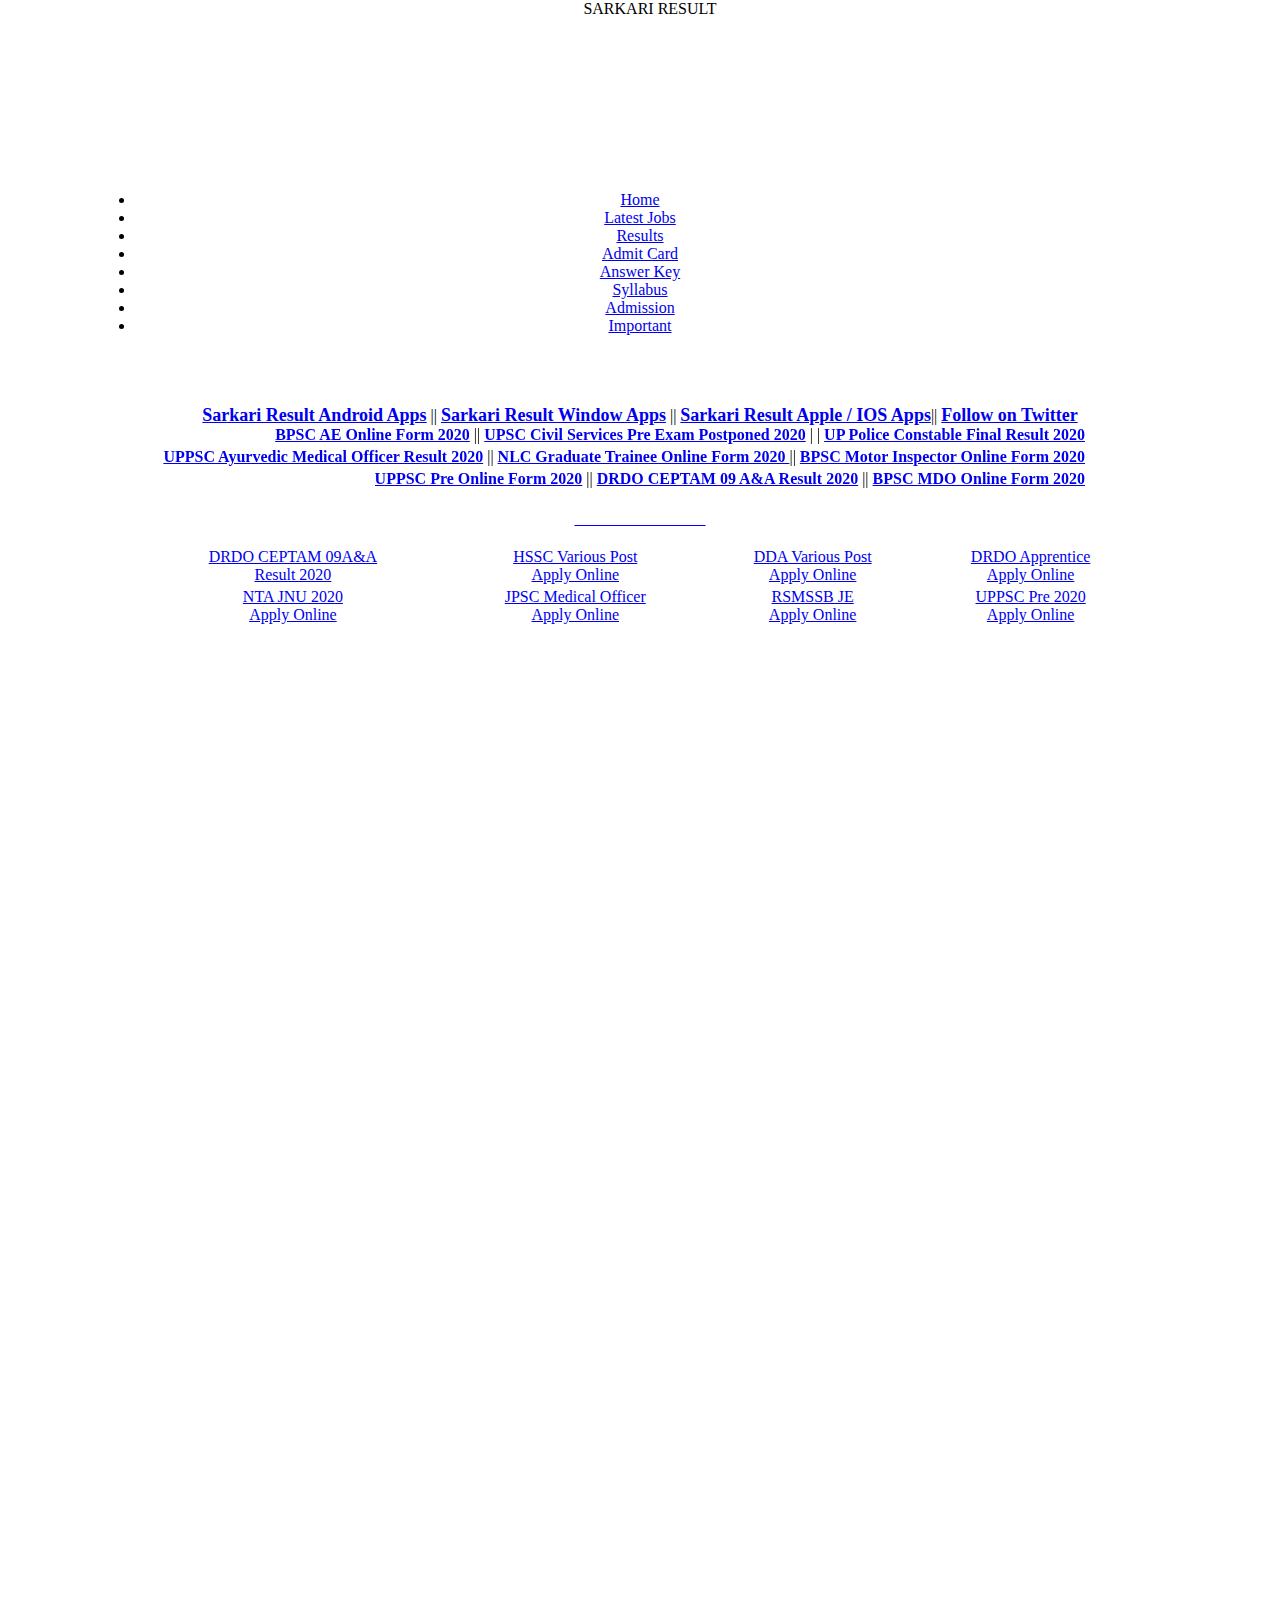
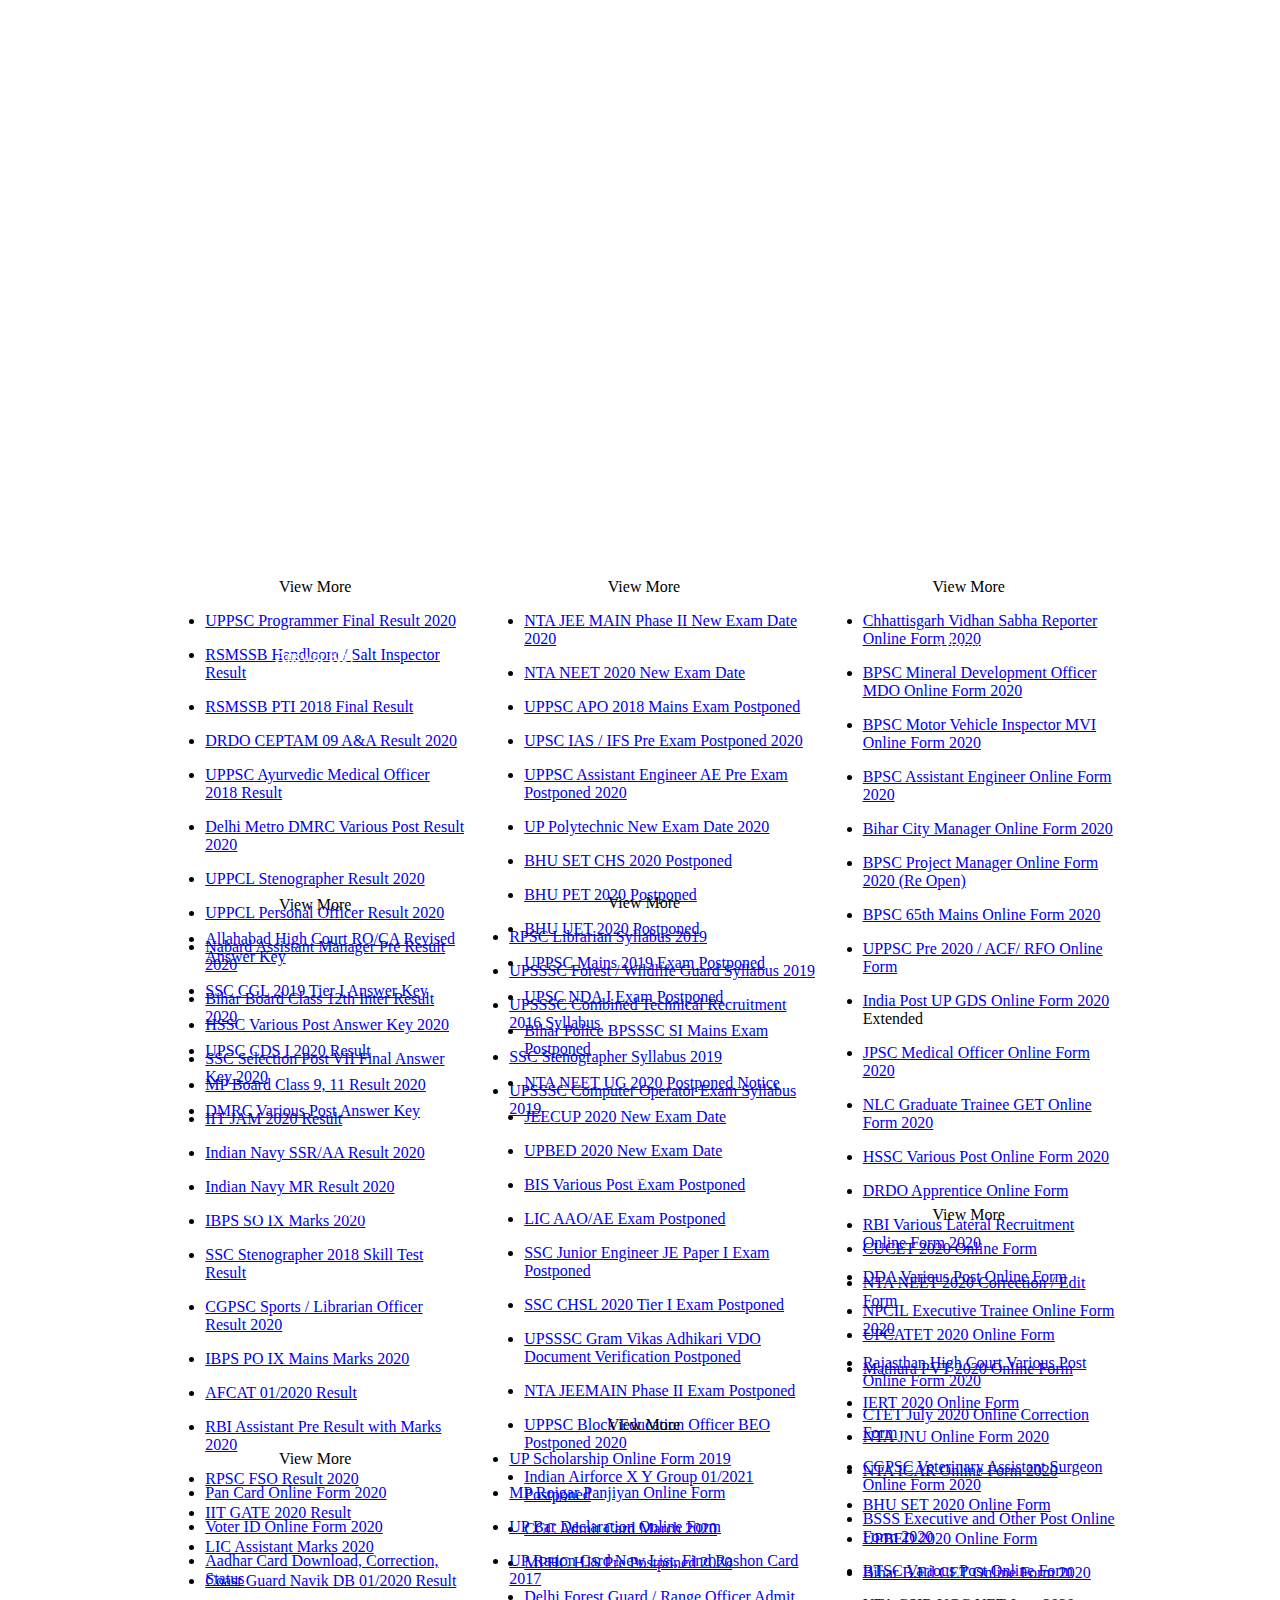
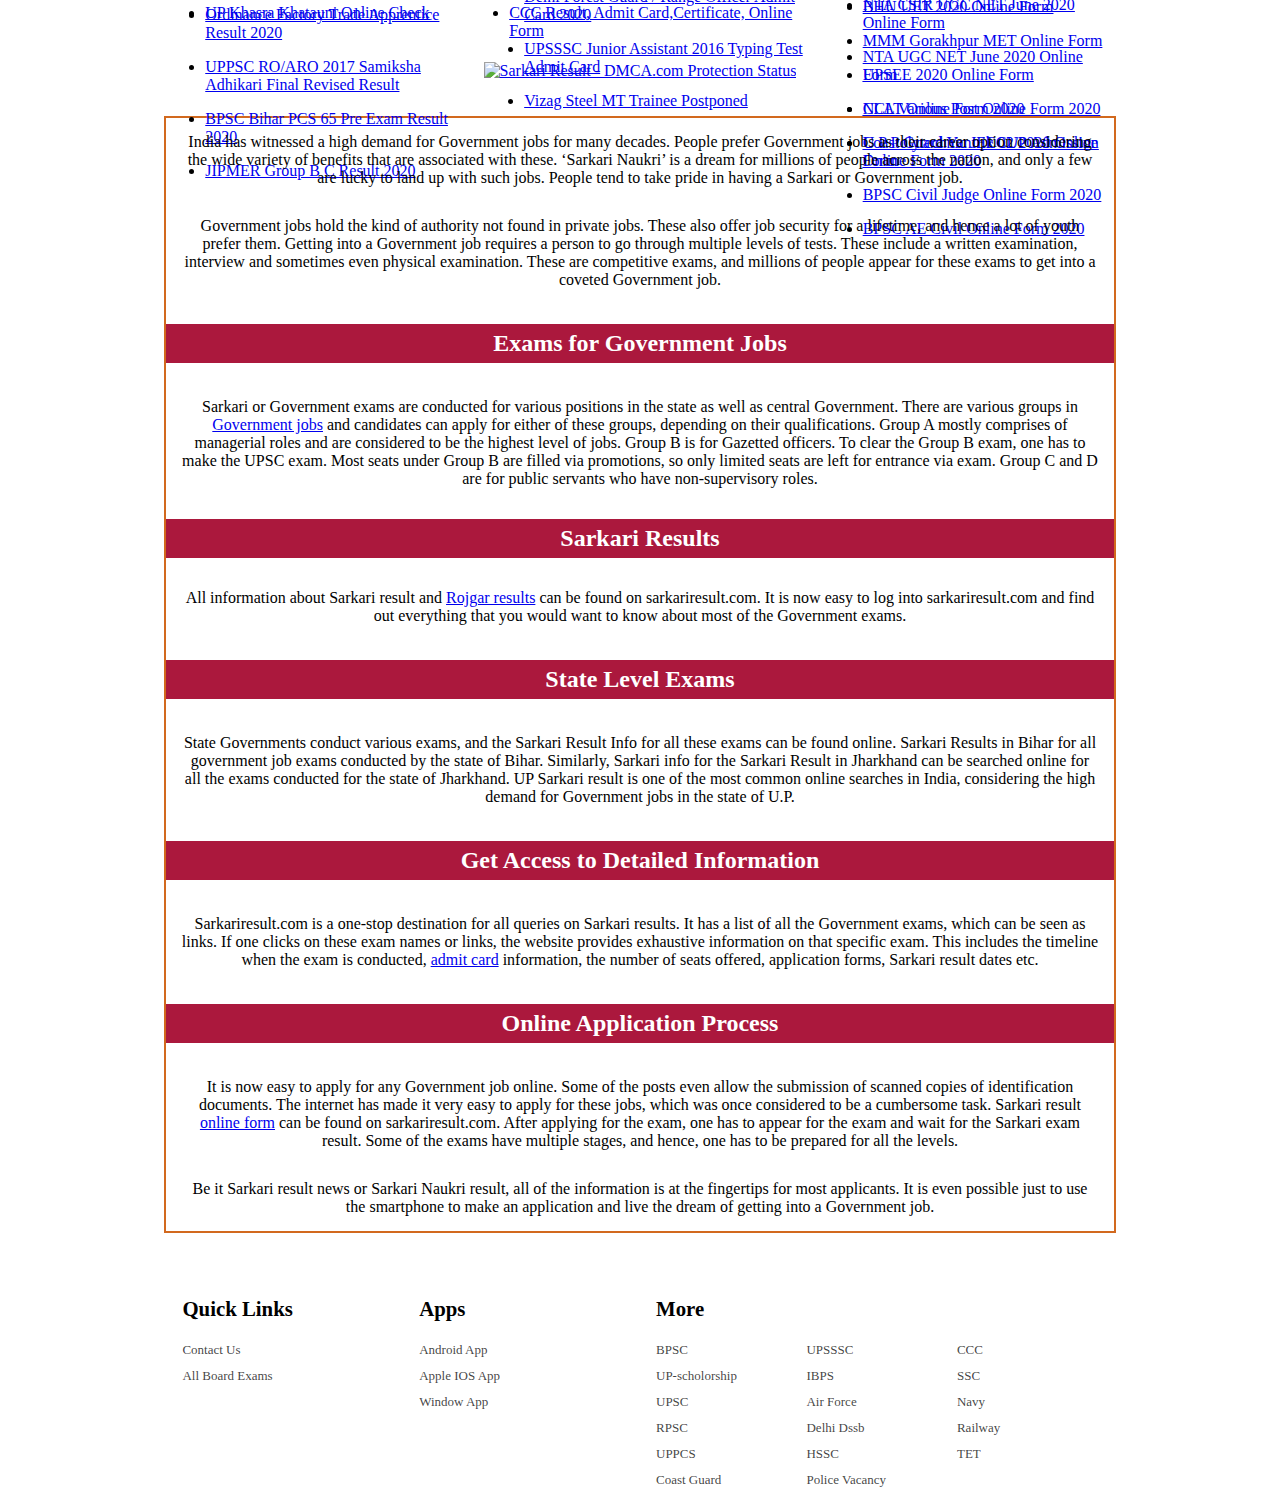
==== index.html @ d1895c00 "Add files via upload" ====
<!DOCTYPE html>
<head><meta http-equiv="Content-Type" content="text/html; charset=utf-8">
</meta>
<title>SarkariResult.com : Sarkari Results, Latest Online Form | Result 2020</title>
<meta name="description" content="Sarkari Results, सरकारी रिजल्ट्स - SarkariResult.com provides you all the latest official Sarkari Result, Online Forms, Sarkari Naukri Jobs in various sectors such as Railway, Bank, SSC, Army, Navy, Police, UPPSC, UPSSSC & other sarkari job alerts at one place."></meta>
<meta name="keywords" content="Sarkari Result, latest sarkari results, Sarkariresult, Sarkari, Sarkariresults"></meta>
<meta name="rating" content="general" />
<meta http-equiv="content-language" content="en" />
<meta name="distribution" content="global" />
<meta name="robots" content="index, follow" />
<link href="edit/style2.css" rel="stylesheet" type="text/css"></link>
<link rel="canonical" href="https://www.sarkariresult.com/" />
<link rel="shortcut icon" href="/favicon.ico" />


<script type="fd03a9ccf1187c261a498572-text/javascript">(function(w,d,s,l,i){w[l]=w[l]||[];w[l].push({'gtm.start':
new Date().getTime(),event:'gtm.js'});var f=d.getElementsByTagName(s)[0],
j=d.createElement(s),dl=l!='dataLayer'?'&l='+l:'';j.async=true;j.src=
'https://www.googletagmanager.com/gtm.js?id='+i+dl;f.parentNode.insertBefore(j,f);
})(window,document,'script','dataLayer','GTM-ND554R9');</script>

<style>
body{overflow-x:hidden; margin:0; padding:0;}
.center-tables table td{width:auto;}
.center-tables table td .table-center{margin-right:15px; margin-left:15px;}
.center-tables #heading > div a{color:#fff; text-decoration:none;}
.center-tables #heading #view a{color:inherit;}
#header, #wrap, #marquee1{max-width: 1010px; width:auto;}
#image1, #image2, #image3, #image4, #image5, #image6, #image7, #image8{margin: 2px; width: 98.5%;}
h1.heading {
    background: #ab183d;
    color: #fff;
    padding: 6px;
    font-size: 1.5em;
}
table.box-data {max-width:1000px; width:100%;}
.footer-col a {
  color: rgba(0,0,0,0.75);
}

footer{float:none;
    width: 74%;
    text-align: center;
    display: block;
    margin: 0 auto;}

.footer-content-wrapper {
  width: 100%;
  margin: 1em auto;
  padding: 2% 0;
}

.footer-col {
  display: inline-block;
  padding: 0.5em 0.1em 0.5em 1em;
  box-sizing: border-box;
  
}
.footer-col:nth-child(4) {
  border: none;
}

.ta-l {
  text-align: left;
}
.flt {
  float: left;
}

.flt:nth-child(4):after {
   content: " "; 
   visibility: hidden; 
   display: block; 
   height: 1em; 
   clear: both;
}

.large-25 {
  width: 25%;
}
.large-50 {
  width: 50%;
}
.col-3-display{display: flex; flex-wrap:wrap;}
.col-3-display a{display:inline-block;
  width: 33%;}
.footer-col a {
  display: block;
  text-decoration: none;
  margin: 0.3em 0;
  font-size: 13px;
  margin: 0 0 10px;
}
.footer-content-wrapper h3{font-size: 1.3rem;}
@media (max-width: 550px) {
  .small-50 {
    width: 50%;  
  }
  .footer-col:nth-child(2) {
    border: none;
  }
  #header{width:100%;}

}

@media (max-width: 300px) {
  .tiny-100 {
    width: 100%;
  }
  .footer-col { 
    border: none;
  }
}
</style>
</head>
<body>

<noscript><iframe src="https://www.googletagmanager.com/ns.html?id=GTM-ND554R9"
height="0" width="0" style="display:none;visibility:hidden"></iframe></noscript>

<div align="center">
<div id="header" class="text-center clearfix">
<div class="logo"><img src="https://www.sarkariresult.com/images/logo-new.png" alt="" /></div>
<div id="head-title">SARKARI RESULT<br /></div>
<font size="+1" color="#ffffff"><b>SARKARIRESULT.GITHUB.IO</b></font>
</div>
<div id="wrap">
<ul class="navbar">
<li><a href="https://www.sarkariresult.com/">Home</a></li>
<li><a href="https://www.sarkariresult.com/latestjob.php">Latest Jobs</a></li>
<li><a href="https://www.sarkariresult.com/result.php">Results</a></li>
<li><a href="https://www.sarkariresult.com/admitcard.php">Admit Card</a></li>
<li><a href="https://www.sarkariresult.com/answerkey.php">Answer Key</a></li>
<li><a href="https://www.sarkariresult.com/syllabus.php">Syllabus</a></li>
<li><a href="https://www.sarkariresult.com/admission.php">Admission</a></li>
<li><a href="https://www.sarkariresult.com/admission.php">Important</a></li>
</ul>
<br><br>
</div>
<style>
.breadcrumb{
    margin-top:0;
    float: left;
    color: #000;
    font-weight: bold;
    margin-bottom: 15px;
    width: 100%;
    text-align: left;
}
.logo{padding: 10px 0; float: left; margin-left: 20px;}
#header{border:none; position:relative; height:auto; min-height: 175px;}
/*.navbar{position:relative; border:none; height:auto; padding:.5rem 1rem;}
.navbar-dark .navbar-nav .nav-link{color: #fff !important;}
.navbar .dropdown-menu{background-color:#000; min-width:8rem; padding-top:0; padding-bottom:0; margin: 0; border-top: none;}
.navbar .dropdown-menu a{border-top: 1px solid #74a3b7; border-bottom: 1px solid #1f5065; padding:18px 0; text-align:center;}
.navbar .dropdown-menu a:hover{background-color: #366b82; color:#fff;}*/
.adv{ margin-top:15px;}
.navbar{border-right:none;}
.navbar a{padding: 17px 0;}
@media (max-width: 1200px){

}
@media (min-width:992px){
    .navbar{padding:0;}
}
@media (max-width:480px){
	.logo{padding: 10px 0; float:none; margin-left: 0;}
	#head-title{padding-top: 0;}
	
}
</style></div>
<br>
<div align="center">
<div id="marquee0" align="center">
<a href="https://play.google.com/store/apps/details?id=com.app.app14f269771c01" target=_blank><b><font size="4">Sarkari Result Android Apps</font></b></a> || <a href="https://www.microsoft.com/en-us/store/apps/sarkari-result/9nblggh6cm69" target=_blank><b><font size="4">Sarkari Result Window Apps</font></b></a> || <a href="https://itunes.apple.com/us/app/sarkari-result/id1051363935?ls=1&mt=8" target=_blank><b><font size="4">Sarkari Result Apple / IOS Apps</font></b></a>|| <a href="https://twitter.com/@PycAnd" target=_blank><b><font size="4">Follow on Twitter</font></b></a>
</div><div id="marquee1" align="center">
<marquee behavior="alternate" onmouseover="if (!window.__cfRLUnblockHandlers) return false; this.stop();" onmouseout="if (!window.__cfRLUnblockHandlers) return false; this.start();" data-cf-modified-fd03a9ccf1187c261a498572-=""><a href="https://www.sarkariresult.com/bihar/bpsc-ae-07-09-2020.php" target=_blank><b><font size="3">BPSC AE Online Form 2020</font></b></a> || <a href="https://www.sarkariresult.com/upsc/upsc-ias-ifs-pre-2020.php" " target=_blank><b><font size="3">UPSC Civil Services Pre Exam Postponed 2020</font></b></a> | | <a href="https://www.sarkariresult.com/force/up-police-constable.php" target=_blank><b><font size="3">UP Police Constable Final Result 2020</font></b></a></marquee>
</div><div id="marquee1" align="center">
<marquee behavior="alternate" onmouseover="if (!window.__cfRLUnblockHandlers) return false; this.stop();" onmouseout="if (!window.__cfRLUnblockHandlers) return false; this.start();" data-cf-modified-fd03a9ccf1187c261a498572-=""><a href="https://www.sarkariresult.com/page/uppscdirectmay18.php" target=_blank><b><font size="3">UPPSC Ayurvedic Medical Officer Result 2020</font></b></a> || <a href="https://www.sarkariresult.com/2020/nlc-various-get-2020.php" target=_blank><b><font size="3">NLC Graduate Trainee Online Form 2020 </font></b></a> || <a href="https://www.sarkariresult.com/bihar/bpsc-motor-vehcile-inspector-06-2020.php" target=_blank><b><font size="3">BPSC Motor Inspector Online Form 2020</font></b></a></marquee>
</div><div id="marquee1" align="center">
<marquee behavior="alternate" onmouseover="if (!window.__cfRLUnblockHandlers) return false; this.stop();" onmouseout="if (!window.__cfRLUnblockHandlers) return false; this.start();" data-cf-modified-fd03a9ccf1187c261a498572-=""><a href="https://www.sarkariresult.com/2020/uppsc-pre-acf-rco-2020.php" target=_blank><b><font size="3">UPPSC Pre Online Form 2020</font></b></a> || <a href="https://www.sarkariresult.com/2019/drdo-ceptam09-aa-sep19.php" target=_blank><b><font size="3">DRDO CEPTAM 09 A&A Result 2020</font></b></a> || <a href="https://www.sarkariresult.com/bihar/bpsc-mineral-development-05-2020.php" target=_blank><b><font size="3">BPSC MDO Online Form 2020</font></b></a></marquee>
</div></div>
<br>



<div align="center">
<div id="facebook">
<a href="https://www.facebook.com/" target=_blank><font color="#ffffff">Join us on Facebook</font></a></div>
</div>
</div>
<br>
<div align="center">
<table cellpadding="0" cellspacing="0" class="box-data">
<tr>
<td>
<div id="image1" align="center"><a href="https://www.sarkariresult.com/2019/drdo-ceptam09-aa-sep19.php">DRDO CEPTAM 09A&A<br>Result 2020</a></div>
</td>
<td>
<div id="image2" align="center"><a href="https://www.sarkariresult.com/hssc/hssc-various-01-2020.php">HSSC Various Post<br>Apply Online</a></div>
</td>
<td>
<div id="image3" align="center"><a href="https://www.sarkariresult.com/delhi/dda-various-post-01-2020.php">DDA Various Post<br>Apply Online</a></div>
</td>
<td>
<div id="image4" align="center"><a href="https://www.sarkariresult.com/2020/drdo-apprentice-cvrde-mar20.php">DRDO Apprentice<br>Apply Online</a></div>
</td>
</tr>
<tr>
<td>
<div id="image5" align="center"><a href="https://www.sarkariresult.com/nta/nta-jnu-2020.php">NTA JNU 2020<br>Apply Online</a></div>
</td>
<td>
<div id="image6" align="center"><a href="https://www.sarkariresult.com/jharkhand/jpsc-medical-officer-02-2020.php">JPSC Medical Officer<br>Apply Online</a></div>
</td>
<td>
<div id="image7" align="center"><a href="https://www.sarkariresult.com/rpsc/rsmssb-je-01-2020.php">RSMSSB JE<br>Apply Online</a></div>
</td>
<td>
<div id="image8" align="center"><a href="https://www.sarkariresult.com/2020/uppsc-pre-acf-rco-2020.php">UPPSC Pre 2020<br>Apply Online</a></div>
</td>
</tr>
</table></div>
<center>
<script async src="https://pagead2.googlesyndication.com/pagead/js/adsbygoogle.js" type="fd03a9ccf1187c261a498572-text/javascript"></script>

<ins class="adsbygoogle" style="display:inline-block;width:728px;height:90px" data-ad-client="ca-pub-9222595088627935" data-ad-slot="9599212751"></ins>
<script type="fd03a9ccf1187c261a498572-text/javascript">
     (adsbygoogle = window.adsbygoogle || []).push({});
</script></center>
<br><br>
<div class="center-tables" align="center" style="height: auto !important;">
<table style="height: auto !important;">
<tbody><tr style="height: auto !important;">
<td style="height: auto !important;">
&nbsp;
<div align="center" style="height: auto !important;">
<table width="75%" align="center">
<tr valign="top">
<td align="left">
<div id="box1" align="left" style="height:1450px">
<div id="heading">
<div id="font" align="center"><a href="https://www.sarkariresult.com/result.php" target=_blank>Result</a></div>
<div style="margin-top:1380px">
<div id="view" align="center"><a href="https://www.sarkariresult.com/result.php" target=_blank>View More</a></div>
</div>
</div>
<div id="post">
<ul>
<li><a href="" target=_blank><a href="https://www.sarkariresult.com/2019/uppsc-computer-operator-2019.php" target=_blank>UPPSC Programmer Final Result 2020</a </a></li>
</ul>
<ul>
<li><a href="" target=_blank><a href="https://www.sarkariresult.com/page/rsmssb032018.php" target=_blank>RSMSSB Handloom / Salt Inspector Result</a> </a></li>
</ul>
<ul>
<li><a href="" target=_blank><a href="https://www.sarkariresult.com/page/rsmssb092018.php" target=_blank>RSMSSB PTI 2018 Final Result</a> </a></li>
</ul>
<ul>
<li><a href="" target=_blank><a href="https://www.sarkariresult.com/2019/drdo-ceptam09-aa-sep19.php" target=_blank>DRDO CEPTAM 09 A&A Result 2020</a> </a></li>
</ul>
<ul>
<li><a href="" target=_blank><a href="https://www.sarkariresult.com/page/uppscdirectmay18.php" target=_blank>UPPSC Ayurvedic Medical Officer 2018 Result </a> </a></li>
</ul>
<ul>
<li><a href="" target=_blank><a href="https://www.sarkariresult.com/metro/dmrc-various-post-dec19.php" target=_blank>Delhi Metro DMRC Various Post Result 2020</a> </a></li>
</ul>
<ul>
<li><a href="" target=_blank><a href="https://www.sarkariresult.com/2019/uppcl-stenographer-oa-account-0607-2019.php" target=_blank>UPPCL Stenographer Result 2020</a> </a></li>
</ul>
<ul>
<li><a href="" target=_blank><a href="https://www.sarkariresult.com/2019/uppcl-po-05-2019.php" target=_blank>UPPCL Personal Officer Result 2020</a> </a></li>
</ul>
<ul>
<li><a href="" target=_blank><a href="https://www.sarkariresult.com/bank/nabard-am-grade-a-jan20.php" target=_blank>Nabard Assistant Manager Pre Result 2020</a> </a></li>
</ul>
<ul>
<li><a href="" target=_blank><a href="https://www.sarkariresult.com/2019/bihar-board-bseb.php" target=_blank>Bihar Board Class 12th Inter Result 2020</a> </a></li>
</ul>
<ul>
<li><a href="" target=_blank><a href="https://www.sarkariresult.com/upsc/upsc-cds-1-2020.php" target=_blank>UPSC CDS I 2020 Result </a> </a></li>
</ul>
<ul>
<li><a href="" target=_blank><a href="https://www.sarkariresult.com/2020/mp-board-result.php" target=_blank>MP Board Class 9, 11 Result 2020 </a> </a></li>
</ul>
<ul>
<li><a href="" target=_blank><a href="https://www.sarkariresult.com/2020/iit-kharagpur-jam-2020.php" target=_blank>IIT JAM 2020 Result</a> </a></li>
</ul>
<ul>
<li><a href="" target=_blank><a href="https://www.sarkariresult.com/force/navy-ssr-aa-august-2020.php" target=_blank>Indian Navy SSR/AA Result 2020</a> </a></li>
</ul>
<ul>
<li><a href="" target=_blank><a href="https://www.sarkariresult.com/force/navy-mr-october-2020.php" target=_blank>Indian Navy MR Result 2020</a> </a></li>
</ul>
<ul>
<li><a href="" target=_blank><a href="https://www.sarkariresult.com/bank/ibps-so-ix-2019.php" target=_blank>IBPS SO IX Marks 2020</a> </a></li>
</ul>
<ul>
<li><a href="" target=_blank><a href="https://www.sarkariresult.com/ssc/ssc-stenographer-2018.php" target=_blank>SSC Stenographer 2018 Skill Test Result</a> </a></li>
</ul>
<ul>
<li><a href="" target=_blank><a href="https://www.sarkariresult.com/2019/cgpsc-so-librarian-052019.php" target=_blank>CGPSC Sports / Librarian Officer Result 2020</a> </a></li>
</ul>
<ul>
<li><a href="" target=_blank><a href="https://www.sarkariresult.com/bank/ibps-po-ix-2019.php" target=_blank>IBPS PO IX Mains Marks 2020</a> </a></li>
</ul>
<ul>
<li><a href="" target=_blank><a href="https://www.sarkariresult.com/force/afcat-01-2020.php" target=_blank>AFCAT 01/2020 Result</a> </a></li>
</ul>
<ul>
<li><a href="" target=_blank><a href="https://www.sarkariresult.com/bank/rbi-assistant-dec19.php" target=_blank>RBI Assistant Pre Result with Marks 2020</a> </a></li>
</ul>
<ul>
<li><a href="" target=_blank><a href="https://www.sarkariresult.com/rpsc/rpsc-fso-04-2019.php" target=_blank>RPSC FSO Result 2020</a> </a></li>
</ul>
<ul>
<li><a href="" target=_blank><a href="https://www.sarkariresult.com/2020/iit-delhi-gate-2020.php" target=_blank>IIT GATE 2020 Result</a> </a></li>
</ul>
<ul>
<li><a href="" target=_blank><a href="https://www.sarkariresult.com/bank/lic-assistant-sep19.php" target=_blank>LIC Assistant Marks 2020</a> </a></li>
</ul>
<ul>
<li><a href="" target=_blank><a href="https://www.sarkariresult.com/force/coast-guard-navik-db-01-2020.php" target=_blank>Coast Guard Navik DB 01/2020 Result</a> </a></li>
</ul>
<ul>
<li><a href="" target=_blank><a href="https://www.sarkariresult.com/2020/ordinance-factory-ofb-apprentice-jan20.php" target=_blank>Ordinance Factory Trade Apprentice Result 2020</a> </a></li>
</ul>
<ul>
<li><a href="" target=_blank><a href="https://www.sarkariresult.com/page/uppscroaro2017.php" target=_blank>UPPSC RO/ARO 2017 Samiksha Adhikari Final Revised Result</a> </a></li>
</ul>
<ul>
<li><a href="" target=_blank><a href="https://www.sarkariresult.com/bihar/bihar-bpsc-pre-65.php" target=_blank>BPSC Bihar PCS 65 Pre Exam Result 2020</a> </a></li>
</ul>
<ul>
<li><a href="" target=_blank><a href="https://www.sarkariresult.com/2020/jipmer-group-b-c-dec19.php" target=_blank>JIPMER Group B C Result 2020</a> </a></li>
</ul>
</div>
</div>
<br>
<div align="left" id="box2">
<div id="heading">
<div id="font" align="center"><a href="https://www.sarkariresult.com/answerkey.php" target=_blank>Answer Key</a></div>
<div style="margin-top:230px">
<div id="view" align="center"><a href="https://www.sarkariresult.com/answerkey.php" target=_blank>View More</a></div>
</div>
</div>
<div id="post">
<ul>
<li><a href="" target=_blank><a href="https://www.sarkariresult.com/2019/allahabad-hc-ro-ca-sep19.php" target=_blank>Allahabad High Court RO/CA Revised Answer Key</a> </a></li>
</ul>
<ul>
<li><a href="" target=_blank><a href="https://www.sarkariresult.com/ssc/ssc-cgl-2019.php" target=_blank>SSC CGL 2019 Tier I Answer Key</a> </a></li>
</ul>
<ul>
<li><a href="" target=_blank><a href="https://www.sarkariresult.com/hssc/hssc-various-post-11-2019.php" target=_blank>HSSC Various Post Answer Key 2020</a> </a></li>
</ul>
<ul>
<li><a href="" target=_blank><a href="https://www.sarkariresult.com/ssc/ssc-selection-vii-2019.php" target=_blank>SSC Selection Post VII Final Answer Key 2020</a> </a></li>
</ul>
<ul>
<li><a href="" target=_blank><a href="https://www.sarkariresult.com/metro/dmrc-various-post-dec19.php" target=_blank>DMRC Various Post Answer Key</a> </a></li>
</ul>
</div>
<br>
<br>
<div align="left" id="box2" style="margin-top:30px">
<div id="heading">
<div id="font" align="center"><a href="https://www.sarkariresult.com/answerkey.php" target=_blank>Certificate Verification</a></div>
<div style="margin-top:230px">
<div id="view" align="center"><a href="https://www.sarkariresult.com/answerkey.php" target=_blank>View More</a></div>
</div>
</div>
<div id="post">
<ul>
<li><a href="" target=_blank><a href="https://www.sarkariresult.com/page/pancard.php" target=_blank>Pan Card Online Form 2020</a> </a></li>
</ul>
<ul>
<li><a href="" target=_blank><a href="https://www.sarkariresult.com/page/voteridonline.php" target=_blank>Voter ID Online Form 2020</a> </a></li>
</ul>
<ul>
<li><a href="" target=_blank><a href="https://www.sarkariresult.com/page/uidaiall.php " target=_blank>Aadhar Card Download, Correction, Status </a> </a></li>
</ul>
<ul>
<li><a href="" target=_blank><a href="https://www.sarkariresult.com/page/borlandrecord.php" target=_blank>UP Khasra Khatauni Online Check</a> </a></li>
</ul>
</div>
</div>
</div>
</td>
<td align="center"><div class="table-center" id="box2" align="center" style="height:1450px">
<div id="heading">
<div align="center"><a href="https://www.sarkariresult.com/admitcard.php" target=_blank>Admit Card</a></div>
<div style="margin-top:1380px">
<div id="view" align="center"><a href="https://www.sarkariresult.com/admitcard.php" target=_blank>View More</a></div>
</div>
</div>
<div id="post" align="left">
<ul>
<li><a href="" target=_blank><a href="https://www.sarkariresult.com/nta/nta-jeemain-phase-2-2020.php" target=_blank>NTA JEE MAIN Phase II New Exam Date 2020</a> </a></li>
</ul>
<ul>
<li><a href="" target=_blank><a href="https://www.sarkariresult.com/nta/nta-neet-2020.php" target=_blank>NTA NEET 2020 New Exam Date </a> </a></li>
</ul>
<ul>
<li><a href="" target=_blank><a href="https://www.sarkariresult.com/2019/uppsc-apo-2018.php" target=_blank>UPPSC APO 2018 Mains Exam Postponed</a> </a></li>
</ul>
<ul>
<li><a href="" target=_blank><a href="https://www.sarkariresult.com/upsc/upsc-ias-ifs-pre-2020.php" target=_blank>UPSC IAS / IFS Pre Exam Postponed 2020</a> </a></li>
</ul>
<ul>
<li><a href="" target=_blank><a href="https://www.sarkariresult.com/2020/uppsc-asst-engineer-dec19.php" target=_blank>UPPSC Assistant Engineer AE Pre Exam Postponed 2020</a> </a></li>
</ul>
<ul>
<li><a href="" target=_blank><a href="https://www.sarkariresult.com/2020/up-polytechnic-jeecup-2020.php" target=_blank>UP Polytechnic New Exam Date 2020</a> </a></li>
</ul>
<ul>
<li><a href="" target=_blank><a href="https://www.sarkariresult.com/2020/bhu-set-2020.php" target=_blank>BHU SET CHS 2020 Postponed</a> </a></li>
</ul>
<ul>
<li><a href="" target=_blank><a href="https://www.sarkariresult.com/2020/bhu-pet-2020.php" target=_blank>BHU PET 2020 Postponed</a> </a></li>
</ul>
<ul>
<li><a href="" target=_blank><a href="https://www.sarkariresult.com/2020/bhu-uet-2020.php" target=_blank>BHU UET 2020 Postponed</a> </a></li>
</ul>
<ul>
<li><a href="" target=_blank><a href="https://www.sarkariresult.com/2019/uppsc-pre-2019.php" target=_blank>UPPSC Mains 2019 Exam Postponed</a> </a></li>
</ul>
<ul>
<li><a href="" target=_blank><a href="https://www.sarkariresult.com/upsc/upsc-nda-i-2020.php" target=_blank>UPSC NDA I Exam Postponed</a> </a></li>
</ul>
<ul>
<li><a href="" target=_blank><a href="https://www.sarkariresult.com/bihar/bpsssc-bihar-si-01-2019.php" target=_blank>Bihar Police BPSSSC SI Mains Exam Postponed </a> </a></li>
</ul>
<ul>
<li><a href="" target=_blank><a href="https://www.sarkariresult.com/nta/nta-neet-2020.php" target=_blank>NTA NEET UG 2020 Postponed Notice</a> </a></li>
</ul>
<ul>
<li><a href="" target=_blank><a href="https://www.sarkariresult.com/2020/up-polytechnic-jeecup-2020.php" target=_blank>JEECUP 2020 New Exam Date</a> </a></li>
</ul>
<ul>
<li><a href="" target=_blank><a href="https://www.sarkariresult.com/2020/upbed-2020.php" target=_blank>UPBED 2020 New Exam Date </a> </a></li>
</ul>
<ul>
<li><a href="" target=_blank><a href="https://www.sarkariresult.com/2020/bis-various-post-01-2020.php" target=_blank>BIS Various Post Exam Postponed </a> </a></li>
</ul>
<ul>
<li><a href="" target=_blank><a href="https://www.sarkariresult.com/bank/lic-aao-ae-feb20.php" target=_blank>LIC AAO/AE Exam Postponed </a> </a></li>
</ul>
<ul>
<li><a href="" target=_blank><a href="https://www.sarkariresult.com/ssc/ssc-junior-engineer-je2019.php" target=_blank>SSC Junior Engineer JE Paper I Exam Postponed</a> </a></li>
</ul>
<ul>
<li><a href="" target=_blank><a href="https://www.sarkariresult.com/ssc/ssc-chsl-2020.php" target=_blank>SSC CHSL 2020 Tier I Exam Postponed </a> </a></li>
</ul>
<ul>
<li><a href="" target=_blank><a href="https://www.sarkariresult.com/upsssc/02exam2018.php" target=_blank>UPSSSC Gram Vikas Adhikari VDO Document Verification Postponed</a> </a></li>
</ul>
<ul>
<li><a href="" target=_blank><a href="https://www.sarkariresult.com/nta/nta-jeemain-phase-2-2020.php" target=_blank>NTA JEEMAIN Phase II Exam Postponed</a> </a></li>
</ul>
<ul>
<li><a href="" target=_blank><a href="https://www.sarkariresult.com/2020/uppsc-beo-dec19.php" target=_blank>UPPSC Block Education Officer BEO Postponed 2020</a> </a></li>
</ul>
<ul>
<li><a href="" target=_blank><a href="https://www.sarkariresult.com/force/airforce-xy-group-01-2021.php" target=_blank>Indian Airforce X Y Group 01/2021 Postponed</a> </a></li>
</ul>
<ul>
<li><a href="" target=_blank><a href="https://www.sarkariresult.com/page/nielitcccnew.php" target=_blank>CCC Admit Card March 2020</a> </a></li>
</ul>
<ul>
<li><a href="" target=_blank><a href="https://www.sarkariresult.com/mp/mphc-hjs-jan20.php" target=_blank>MPHC HJS Pre Postponed 2020</a> </a></li>
</ul>
<ul>
<li><a href="" target=_blank><a href="https://www.sarkariresult.com/delhi/delhi-forest-guard-jan20.php" target=_blank>Delhi Forest Guard / Range Officer Admit Card 2020</a> </a></li>
</ul>
<ul>
<li><a href="" target=_blank><a href="https://www.sarkariresult.com/upsssc/26exam2016.php" target=_blank>UPSSSC Junior Assistant 2016 Typing Test Admit Card</a> </a></li>
</ul>
<ul>
<li><a href="" target=_blank><a href="https://www.sarkariresult.com/2020/vizag-steel-mt-01-2020.php" target=_blank>Vizag Steel MT Trainee Postponed </a> </a></li>
</ul>
</div>
</div>
</div>
<br>
<br>
<div align="center" id="box2" style="margin-top:-20px">
<div id="heading">
<div align="center"><a href="https://www.sarkariresult.com/syllabus.php" target=_blank>Syllabus</a></div>
<div style="margin-top:230px">
<div id="view" align="center"><a href="https://www.sarkariresult.com/syllabus.php" target=_blank>View More</a></div>
</div>
</div>
<div id="post" align="left">
<ul>
<li><a href="" target=_blank><a href="https://www.sarkariresult.com/rpsc/rpsc-librarian-07-2019.php" target=_blank>RPSC Librarian Syllabus 2019 </a> </a></li>
</ul>
<ul>
<li><a href="" target=_blank><a href="https://www.sarkariresult.com/upsssc/upsssc-forest-wildlife-guard-05-2019.php" target=_blank>UPSSSC Forest / Wildlife Guard Syllabus 2019</a> </a></li>
</ul>
<ul>
<li><a href="" target=_blank><a href="https://www.sarkariresult.com/upsssc/23exam2016.php" target=_blank>UPSSSC Combined Technical Recruitment 2016 Syllabus</a> </a></li>
</ul>
<ul>
<li><a href="" target=_blank><a href="https://www.sarkariresult.com/ssc/ssc-stenographer-2019.php" target=_blank>SSC Stenographer Syllabus 2019</a> </a></li>
</ul>
<ul>
<li><a href="" target=_blank><a href="https://www.sarkariresult.com/upsssc/25exam2016.php" target=_blank>UPSSSC Computer Operator Exam Syllabus 2019</a> </a></li>
</ul>
</div>
<br>
<br>
<div align="center" id="box2" style="margin-top:-2px">
<div id="heading">
<div align="center"><a href="https://www.sarkariresult.com/admission.php" target=_blank>Important</a></div>
<div style="margin-top:230px">
<div id="view" align="center"><a href="https://www.sarkariresult.com/admission.php" target=_blank>View More</a></div>
</div>
</div>
<div id="post" align="left">
<ul>
<li><a href="" target=_blank><a href="https://www.sarkariresult.com/2019/up-scholarship-2019-20.php" target=_blank>UP Scholarship Online Form 2019</a> </a></li>
</ul>
<ul>
<li><a href="" target=_blank><a href="https://www.sarkariresult.com/page/mprojgar.php" target=_blank>MP Rojgar Panjiyan Online Form</a> </a></li>
</ul>
<ul>
<li><a href="" target=_blank><a href="https://www.sarkariresult.com/page/upbaronline.php" target=_blank>UP Bar Declaration Online Form</a> </a></li>
</ul>
<ul>
<li><a href="" target=_blank><a href="https://www.sarkariresult.com/page/uprationcard.php" target=_blank>UP Ration Card New List, Find Rashon Card 2017</a> </a></li>
</ul>
<ul>
<li><a href="" target=_blank><a href="http://sarkariresults.org.in/page/ccc.php" target=_blank>CCC Result, Admit Card,Certificate, Online Form</a> </a></li>
</ul>
</div>
</div>
</div></td>
<td align="right">
<div id="box1" align="right" style="height:1450px">
<div id="heading">
<div id="font" align="center"><a target="_blank" href="https://www.sarkariresult.com/latestjob.php">Latest Jobs</a></div>
<div style="margin-top:1380px">
<div id="view" align="center"><a href="/latestjob.php" target=_blank>View More</a></div>
</div>
</div>
<div id="post" align="left">
<ul>
<li><a href="" target=_blank><a href="https://www.sarkariresult.com/cg/chhattisgarh-vidhan-sabha-reporter-may20.php" target=_blank>Chhattisgarh Vidhan Sabha Reporter Online Form 2020</a> </a></li>
</ul>
<ul>
<li><a href="" target=_blank><a href="https://www.sarkariresult.com/bihar/bpsc-mineral-development-05-2020.php" target=_blank>BPSC Mineral Development Officer MDO Online Form 2020</a> </a></li>
</ul>
<ul>
<li><a href="" target=_blank><a href="https://www.sarkariresult.com/bihar/bpsc-motor-vehcile-inspector-06-2020.php" target=_blank>BPSC Motor Vehicle Inspector MVI Online Form 2020 </a> </a></li>
</ul>
<ul>
<li><a href="" target=_blank><a href="https://www.sarkariresult.com/bihar/bpsc-ae-07-09-2020.php" target=_blank>BPSC Assistant Engineer Online Form 2020</a> </a></li>
</ul>
<ul>
<li><a href="" target=_blank><a href="https://www.sarkariresult.com/bihar/bihar-bcece-city-manager-apr20.php" target=_blank>Bihar City Manager Online Form 2020 </a> </a></li>
</ul>
<ul>
<li><a href="" target=_blank><a href="https://www.sarkariresult.com/bihar/bpsc-project-manager-02-20.php" target=_blank>BPSC Project Manager Online Form 2020 (Re Open)</a> </a></li>
</ul>
<ul>
<li><a href="" target=_blank><a href="https://www.sarkariresult.com/bihar/bihar-bpsc-pre-65.php" target=_blank>BPSC 65th Mains Online Form 2020</a> </a></li>
</ul>
<ul>
<li><a href="" target=_blank><a href="https://www.sarkariresult.com/2020/uppsc-pre-acf-rco-2020.php" target=_blank>UPPSC Pre 2020 / ACF/ RFO Online Form</a> </a></li>
</ul>
<ul>
<li><a href="" target=_blank><a href="https://www.sarkariresult.com/2019/india-post-gds.php" target=_blank>India Post UP GDS Online Form 2020 </a> Extended </a></li>
</ul>
<ul>
<li><a href="" target=_blank><a href="https://www.sarkariresult.com/jharkhand/jpsc-medical-officer-02-2020.php" target=_blank>JPSC Medical Officer Online Form 2020</a> </a></li>
</ul>
<ul>
<li><a href="" target=_blank><a href="https://www.sarkariresult.com/2020/nlc-various-get-2020.php" target=_blank>NLC Graduate Trainee GET Online Form 2020</a> </a></li>
</ul>
<ul>
<li><a href="" target=_blank><a href="https://www.sarkariresult.com/hssc/hssc-various-01-2020.php" target=_blank>HSSC Various Post Online Form 2020</a> </a></li>
</ul>
<ul>
<li><a href="" target=_blank><a href="https://www.sarkariresult.com/2020/drdo-apprentice-cvrde-mar20.php " target=_blank>DRDO Apprentice Online Form </a> </a></li>
</ul>
<ul>
<li><a href="" target=_blank><a href="https://www.sarkariresult.com/bank/rbi-lateral-recruitment-apr2020.php" target=_blank>RBI Various Lateral Recruitment Online Form 2020</a> </a></li>
</ul>
<ul>
<li><a href="" target=_blank><a href="https://www.sarkariresult.com/delhi/dda-various-post-01-2020.php" target=_blank>DDA Various Post Online Form </a> </a></li>
</ul>
<ul>
<li><a href="" target=_blank><a href="https://www.sarkariresult.com/2020/npcil-et-gate-2020.php" target=_blank>NPCIL Executive Trainee Online Form 2020</a> </a></li>
</ul>
<ul>
<li><a href="" target=_blank><a href="https://www.sarkariresult.com/rpsc/rajasthan-hc-various-march20.php" target=_blank>Rajasthan High Court Various Post Online Form 2020</a> </a></li>
</ul>
<ul>
<li><a href="" target=_blank><a href="https://www.sarkariresult.com/2020/ctet-july-2020.php" target=_blank>CTET July 2020 Online Correction Form</a> </a></li>
</ul>
<ul>
<li><a href="" target=_blank><a href="https://www.sarkariresult.com/cg/cgpsc-veterinary-03-20.php" target=_blank>CGPSC Veterinary Assistant Surgeon Online Form 2020</a> </a></li>
</ul>
<ul>
<li><a href="" target=_blank><a href="https://www.sarkariresult.com/bihar/bsss-various-post-10-2020.php " target=_blank>BSSS Executive and Other Post Online Form 2020</a> </a></li>
</ul>
<ul>
<li><a href="" target=_blank><a href="https://www.sarkariresult.com/bihar/btsc-various-post-01-02-03-2020.php" target=_blank>BTSC Various Post Online Form</a> </a></li>
</ul>
<ul>
<li><a href="" target=_blank><a href="https://www.sarkariresult.com/nta/csir-ugc-net-june-2020.php" target=_blank>NTA CSIR UGC NET June 2020 Online Form</a> </a></li>
</ul>
<ul>
<li><a href="" target=_blank><a href="https://www.sarkariresult.com/nta/ugc-net-june-2020.php" target=_blank>NTA UGC NET June 2020 Online Form</a> </a></li>
</ul>
<ul>
<li><a href="" target=_blank><a href="https://www.sarkariresult.com/2020/ncl-various-post-187-188.php" target=_blank>NCL Various Post Online Form 2020</a> </a></li>
</ul>
<ul>
<li><a href="" target=_blank><a href="https://www.sarkariresult.com/force/coast-guard-yantrik-02-20.php" target=_blank>Coast Guard Yantrik 02/2020 Online Form </a> </a></li>
</ul>
<ul>
<li><a href="" target=_blank><a href="https://www.sarkariresult.com/bihar/bpsc-civil-judge-04-2020.php" target=_blank>BPSC Civil Judge Online Form 2020 </a> </a></li>
</ul>
<ul>
<li><a href="" target=_blank><a href="https://www.sarkariresult.com/bihar/bpsc-ae-civil-03-2020.php" target=_blank>BPSC AE Civil Online Form 2020</a> </a></li>
</ul>
</div>
</div>
</div>
<br>
<div align="center" id="box2" style="margin-top:-10px; height: 630px">
<div id="heading">
<div align="center"><a href="http://sarkariresult.com/admission.php" target=_blank>Admission</a></div>
<div style="margin-top:550px">
<div id="view" align="center"><a href="http://sarkariresult.com/admission.php" target=_blank>View More</a></div>
</div>
</div>
<div id="post" align="left">
<ul>
<li><a href="" target=_blank><a href="https://www.sarkariresult.com/2020/cucet-2020.php" target=_blank>CUCET 2020 Online Form</a> </a></li>
</ul>
<ul>
<li><a href="" target=_blank><a href="https://www.sarkariresult.com/nta/nta-neet-2020.php" target=_blank>NTA NEET 2020 Correction / Edit Form</a> </a></li>
</ul>
<ul>
<li><a href="" target=_blank><a href="https://www.sarkariresult.com/2020/up-catet-2020.php" target=_blank>UPCATET 2020 Online Form</a> </a></li>
</ul>
<ul>
<li><a href="" target=_blank><a href="https://www.sarkariresult.com/2020/mathura-pvt-2020.php" target=_blank>Mathura PVT 2020 Online Form</a> </a></li>
</ul>
<ul>
<li><a href="" target=_blank><a href="https://www.sarkariresult.com/2020/iert-2020-admission.php" target=_blank>IERT 2020 Online Form</a> </a></li>
</ul>
<ul>
<li><a href="" target=_blank><a href="https://www.sarkariresult.com/nta/nta-jnu-2020.php" target=_blank>NTA JNU Online Form 2020</a> </a></li>
</ul>
<ul>
<li><a href="" target=_blank><a href="https://www.sarkariresult.com/nta/nta-icar-2020.php" target=_blank>NTA ICAR Online Form 2020</a> </a></li>
</ul>
<ul>
<li><a href="" target=_blank><a href="https://www.sarkariresult.com/2020/bhu-set-2020.php" target=_blank>BHU SET 2020 Online Form </a> </a></li>
</ul>
<ul>
<li><a href="" target=_blank><a href="https://www.sarkariresult.com/2020/upbed-2020.php" target=_blank>UPBED 2020 Online Form</a> </a></li>
</ul>
<ul>
<li><a href="" target=_blank><a href="https://www.sarkariresult.com/bihar/bihar-4yr-bed-cet-2020.php" target=_blank>Bihar B.Ed CET Online Form 2020</a> </a></li>
</ul>
<ul>
<li><a href="" target=_blank><a href="https://www.sarkariresult.com/2020/bhu-uet-2020.php" target=_blank>BHU UET 2020 Online Form</a> </a></li>
</ul>
<ul>
<li><a href="" target=_blank><a href="https://www.sarkariresult.com/2020/mmm-gorakhpur-met2020.php" target=_blank>MMM Gorakhpur MET Online Form</a> </a></li>
</ul>
<ul>
<li><a href="" target=_blank><a href="https://www.sarkariresult.com/2020/upsee-2020.php" target=_blank>UPSEE 2020 Online Form</a> </a></li>
</ul>
<ul>
<li><a href="" target=_blank><a href="https://www.sarkariresult.com/2020/clat-2020.php" target=_blank>CLAT Online Form 2020 </a> </a></li>
</ul>
<ul>
<li><a href="" target=_blank><a href="https://www.sarkariresult.com/2020/up-polytechnic-jeecup-2020.php" target=_blank>U P Polytechnic JEECUP Admission Online Form 2020</a> </a></li>
</ul>
</div>
</div>
</div>
</div></td>
</tr>
</table>
</div>
</td>
</tr>
</tbody>
</table>
</div>
<center> <script src="//images.dmca.com/Badges/DMCABadgeHelper.min.js" type="fd03a9ccf1187c261a498572-text/javascript"></script>
<a href="https://www.dmca.com/Protection/Status.aspx?ID=c81d92e5-9e14-4471-b080-8d86f5167345" title="DMCA.com Protection Status" class="dmca-badge"> <img src="images/dmca_premi_badge.png" alt="Sarkari Result - DMCA.com Protection Status" /></a> </center>
<br><br>
<style>
.content_area {
    float: none;
    width: 74%;
    text-align: center;
    display: block;
    margin: 0 auto;
    border: 2px solid #d2691e;
    
}
.content_area h2{
    margin-top:20px;
    margin-bottom:20px;
}
.content_area p {
    padding: 15px;
    margin: 0;
}
h2.heading {
    background: #ab183d;
    color: #fff;
    padding: 6px;
}
</style>
<center><script async src="//pagead2.googlesyndication.com/pagead/js/adsbygoogle.js" type="fd03a9ccf1187c261a498572-text/javascript"></script>
<ins class="adsbygoogle" style="display:block; text-align:center;" data-ad-layout="in-article" data-ad-format="fluid" data-ad-client="ca-pub-9222595088627935" data-ad-slot="2323537868"></ins>
<script type="fd03a9ccf1187c261a498572-text/javascript">
     (adsbygoogle = window.adsbygoogle || []).push({});
</script>
</center>
<div class="content_area">
<div class="container">
<p> India has witnessed a high demand for Government jobs for many decades. People prefer Government jobs as their career option considering the wide variety of benefits that are associated with these. ‘Sarkari Naukri’ is a dream for millions of people across the nation, and only a few are lucky to land up with such jobs. People tend to take pride in having a Sarkari or Government job.</p>
<p>Government jobs hold the kind of authority not found in private jobs. These also offer job security for a lifetime, and hence a lot of youth prefer them. Getting into a Government job requires a person to go through multiple levels of tests. These include a written examination, interview and sometimes even physical examination. These are competitive exams, and millions of people appear for these exams to get into a coveted Government job.</p>
<h2 class="heading">Exams for Government Jobs</h2>
<p>Sarkari or Government exams are conducted for various positions in the state as well as central Government. There are various groups in <a href="https://www.sarkariresult.com/latestjob.php">Government jobs</a> and candidates can apply for either of these groups, depending on their qualifications. Group A mostly comprises of managerial roles and are considered to be the highest level of jobs. Group B is for Gazetted officers. To clear the Group B exam, one has to make the UPSC exam. Most seats under Group B are filled via promotions, so only limited seats are left for entrance via exam. Group C and D are for public servants who have non-supervisory roles.</p>
<h1 class="heading">Sarkari Results</h1>
<p>All information about Sarkari result and <a href="https://www.sarkariresult.com/result.php">Rojgar results</a> can be found on sarkariresult.com. It is now easy to log into sarkariresult.com and find out everything that you would want to know about most of the Government exams.</p>
<h2 class="heading">State Level Exams</h2>
<p>State Governments conduct various exams, and the Sarkari Result Info for all these exams can be found online. Sarkari Results in Bihar for all government job exams conducted by the state of Bihar. Similarly, Sarkari info for the Sarkari Result in Jharkhand can be searched online for all the exams conducted for the state of Jharkhand. UP Sarkari result is one of the most common online searches in India, considering the high demand for Government jobs in the state of U.P.</p>
<h2 class="heading">Get Access to Detailed Information </h2>
<p>Sarkariresult.com is a one-stop destination for all queries on Sarkari results. It has a list of all the Government exams, which can be seen as links. If one clicks on these exam names or links, the website provides exhaustive information on that specific exam. This includes the timeline when the exam is conducted, <a href="https://www.sarkariresult.com/admitcard.php">admit card</a> information, the number of seats offered, application forms, Sarkari result dates etc. </p>
<h2 class="heading">Online Application Process</h2>
<p>It is now easy to apply for any Government job online. Some of the posts even allow the submission of scanned copies of identification documents. The internet has made it very easy to apply for these jobs, which was once considered to be a cumbersome task. Sarkari result <a href="https://www.sarkariresult.com/admission.php">online form</a> can be found on sarkariresult.com. After applying for the exam, one has to appear for the exam and wait for the Sarkari exam result. Some of the exams have multiple stages, and hence, one has to be prepared for all the levels. </p>
<p>Be it Sarkari result news or Sarkari Naukri result, all of the information is at the fingertips for most applicants. It is even possible just to use the smartphone to make an application and live the dream of getting into a Government job.</p>
</div> </div>
<footer>
<center>
<div class="container">
<div class="footer-content-wrapper clearfix">
<div class="footer-col large-25 small-50 tiny-100 ta-l flt">
<h3>Quick Links</h3>
<a href="https://www.sarkariresult.com/contactus.php">Contact Us</a>
<a href="https://www.sarkariresult.com/boardall.php">All Board Exams</a>
</div>
<div class="footer-col large-25 small-50 tiny-100 ta-l flt">
<h3>Apps</h3>
<a href="https://play.google.com/store/apps/details?id=com.app.app14f269771c01">Android App</a>
<a href="https://itunes.apple.com/us/app/sarkari-result/id1051363935?ls=1&amp;mt=8">Apple IOS App</a>
<a href="https://www.microsoft.com/en-us/store/apps/sarkari-result/9nblggh6cm69">Window App</a>
</div>
<div class="footer-col large-50 small-50 tiny-100 ta-l flt">
<h3>More</h3>
<div class="col-3-display">
<a href="https://www.sarkariresult.com/bpsc.php">BPSC</a>
<a href="https://www.sarkariresult.com/upsssc.php">UPSSSC</a>
<a href="https://www.sarkariresult.com/ccc-online.php">CCC</a>
<a href="https://www.sarkariresult.com/up-scholarship.php">UP-scholorship</a>
<a href="https://www.sarkariresult.com/ibpsall.php">IBPS</a>
<a href="https://www.sarkariresult.com/sscall.php">SSC</a>
<a href="https://www.sarkariresult.com/upscall.php">UPSC</a>
<a href="https://www.sarkariresult.com/indian-air-force.php">Air Force</a>
<a href="https://www.sarkariresult.com/indian-navy.php">Navy</a>
<a href="https://www.sarkariresult.com/rpsc.php">RPSC</a>
<a href="https://www.sarkariresult.com/delhi-dssb.php">Delhi Dssb</a>
<a href="https://www.sarkariresult.com/railwayall.php">Railway</a>
<a href="https://www.sarkariresult.com/uppscall.php">UPPCS</a>
<a href="https://www.sarkariresult.com/haryana-hssc.php">HSSC</a>
<a href="https://www.sarkariresult.com/tetall.php">TET</a>
<a href="https://www.sarkariresult.com/coast-guard.php">Coast Guard</a>
<a href="https://www.sarkariresult.com/policeall.php">Police Vacancy</a>
</div>
</div>
</div>
<div class="clearfix"></div>
</div>
</center>
</footer>
<table width="75%" align="center">

<script type="fd03a9ccf1187c261a498572-text/javascript">var _Hasync= _Hasync|| [];
_Hasync.push(['Histats.start', '1,2047891,4,0,0,0,00010000']);
_Hasync.push(['Histats.fasi', '1']);
_Hasync.push(['Histats.track_hits', '']);
(function() {
var hs = document.createElement('script'); hs.type = 'text/javascript'; hs.async = true;
hs.src = ('//s10.histats.com/js15_as.js');
(document.getElementsByTagName('head')[0] || document.getElementsByTagName('body')[0]).appendChild(hs);
})();</script>
<noscript><a href="/" target="_blank"><img  src="//sstatic1.histats.com/0.gif?2047891&101" alt="free statistics" border="0"></a></noscript>

<script src="https://ajax.cloudflare.com/cdn-cgi/scripts/7089c43e/cloudflare-static/rocket-loader.min.js" data-cf-settings="fd03a9ccf1187c261a498572-|49" defer=""></script></body>
</html>
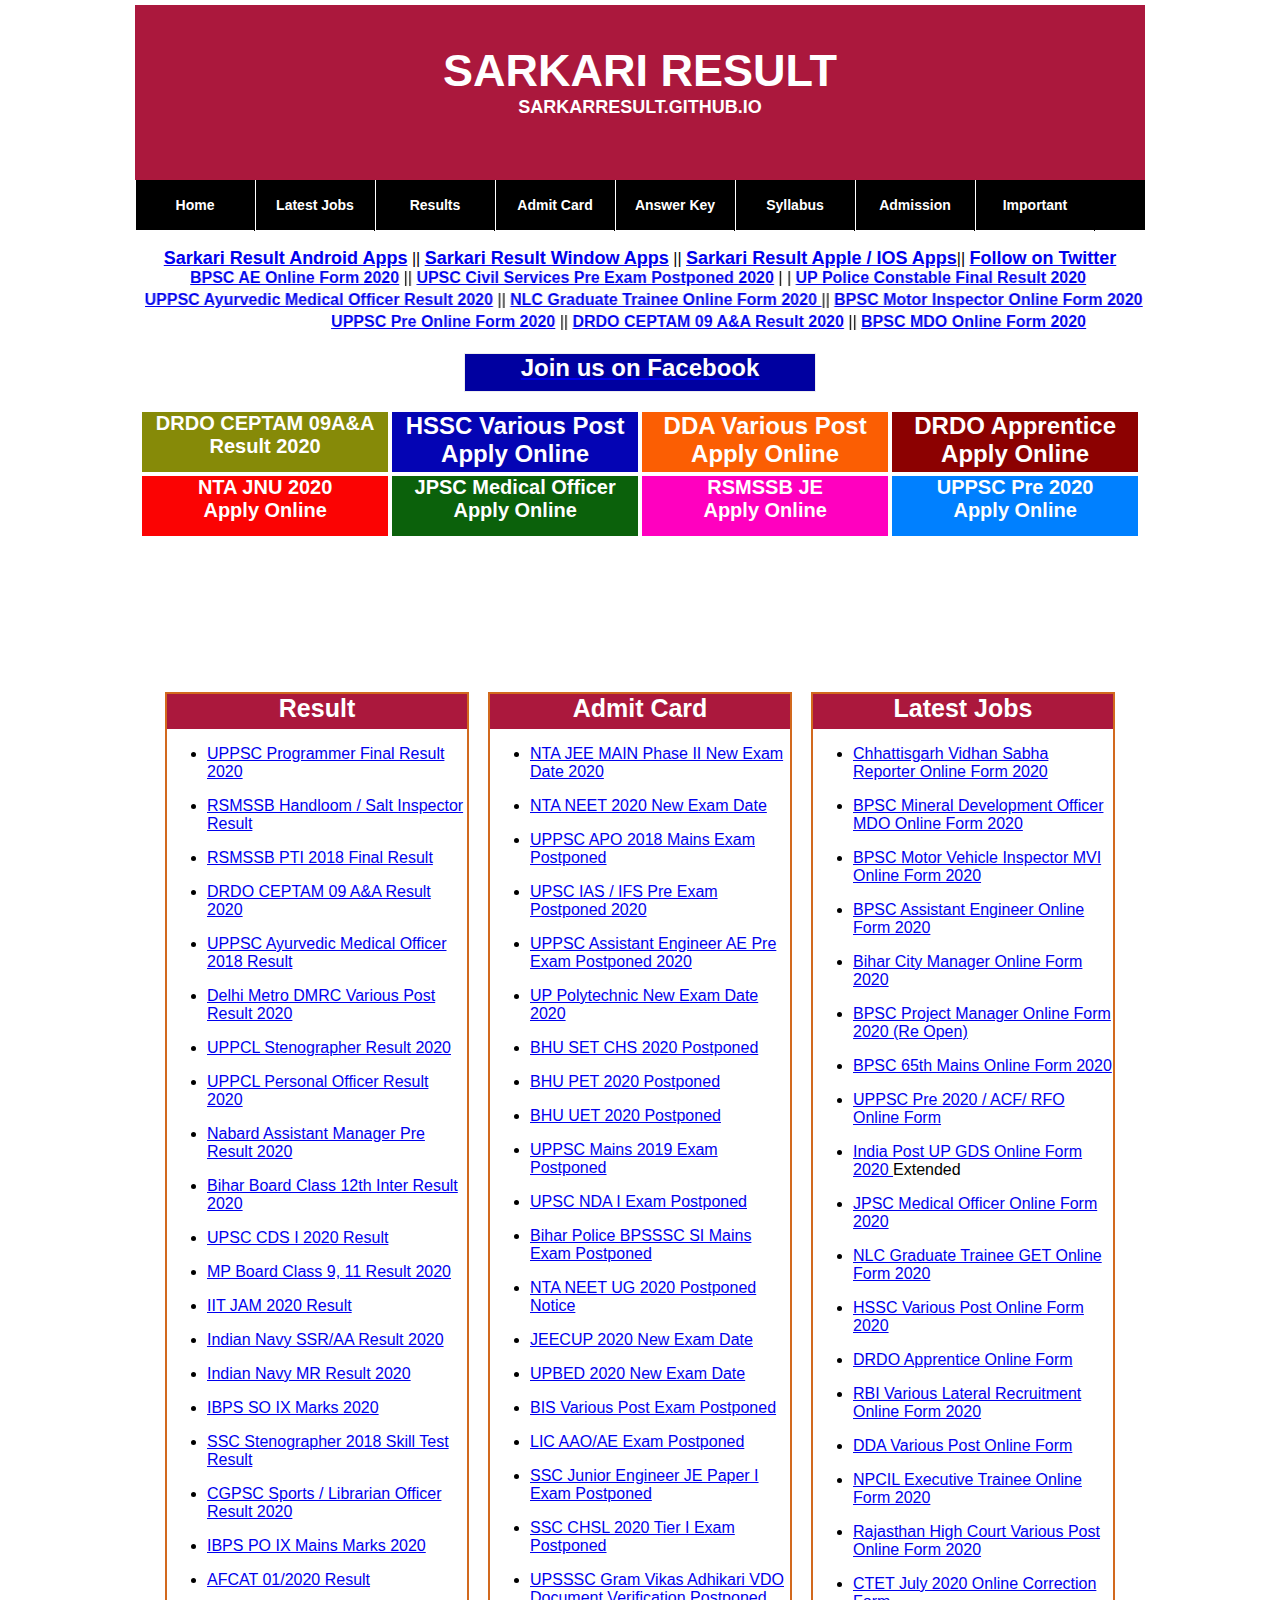
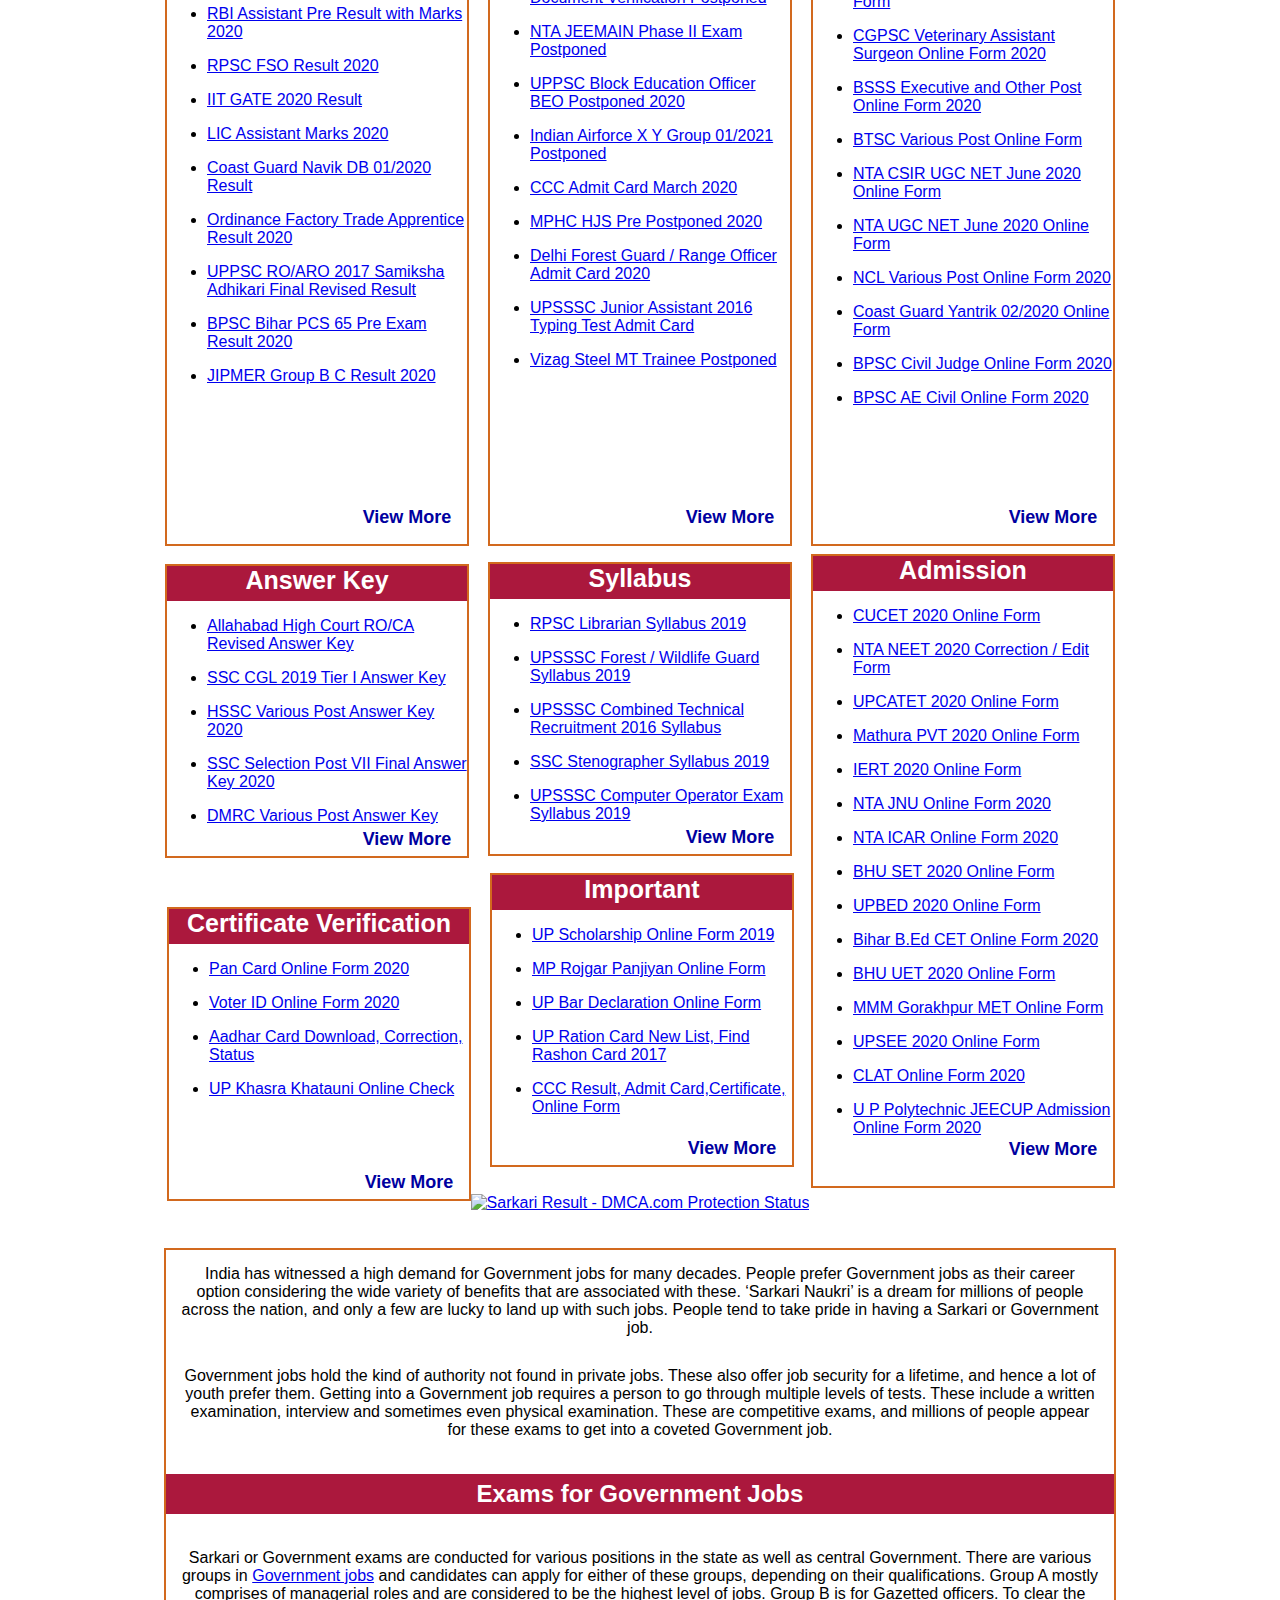
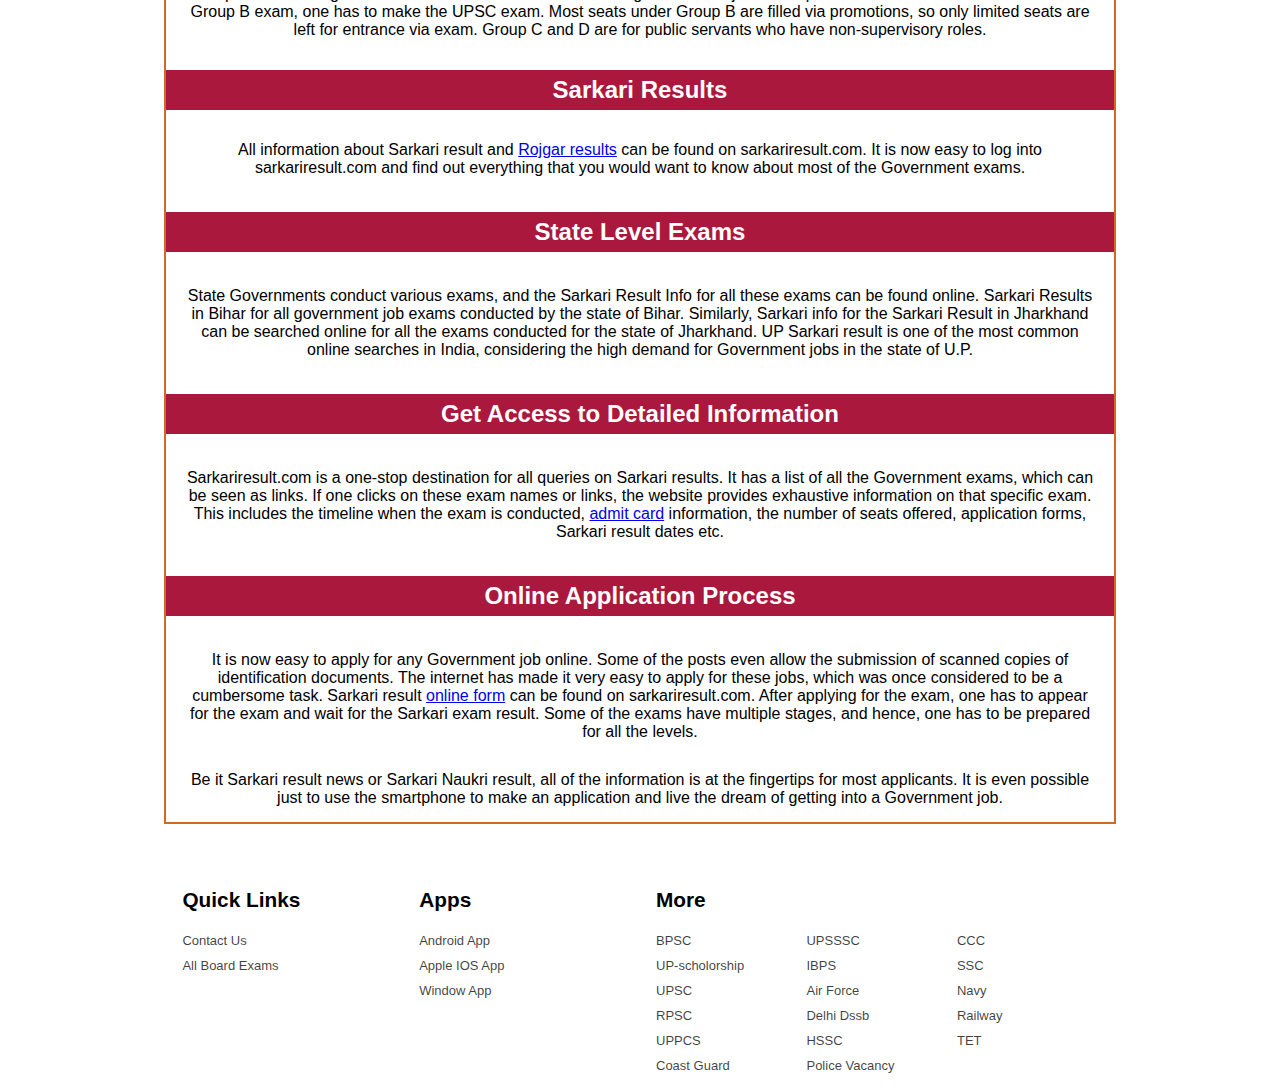
==== commit 6dfd8700: "Update index.html" ====
--- a/index.html
+++ b/index.html
@@ -1,6 +1,14 @@
 
 <!DOCTYPE html>
-<head><meta http-equiv="Content-Type" content="text/html; charset=utf-8">
+<head>
+	<link rel="apple-touch-icon" sizes="144x144" href="/apple-touch-icon.png">
+<link rel="icon" type="image/png" sizes="32x32" href="/favicon-32x32.png">
+<link rel="icon" type="image/png" sizes="16x16" href="/favicon-16x16.png">
+<link rel="manifest" href="/site.webmanifest">
+<link rel="mask-icon" href="/safari-pinned-tab.svg" color="#5bbad5">
+<meta name="msapplication-TileColor" content="#da532c">
+<meta name="theme-color" content="#ffffff">
+	<meta http-equiv="Content-Type" content="text/html; charset=utf-8">
 </meta>
 <title>SarkariResult.com : Sarkari Results, Latest Online Form | Result 2020</title>
 <meta name="description" content="Sarkari Results, सरकारी रिजल्ट्स - SarkariResult.com provides you all the latest official Sarkari Result, Online Forms, Sarkari Naukri Jobs in various sectors such as Railway, Bank, SSC, Army, Navy, Police, UPPSC, UPSSSC & other sarkari job alerts at one place."></meta>
@@ -123,7 +131,7 @@
 <div id="header" class="text-center clearfix">
 <div class="logo"><img src="https://www.sarkariresult.com/images/logo-new.png" alt="" /></div>
 <div id="head-title">SARKARI RESULT<br /></div>
-<font size="+1" color="#ffffff"><b>SARKARIRESULT.GITHUB.IO</b></font>
+<font size="+1" color="#ffffff"><b>SARKARRESULT.GITHUB.IO</b></font>
 </div>
 <div id="wrap">
 <ul class="navbar">
--- a/edit/style2.css
+++ b/edit/style2.css
@@ -0,0 +1 @@
+body{font-family:Arial,Helvetica,sans-serif;width:100%}#header{height:150px;width:75%;background-color:#ab183d;margin-top:5px;border:1px solid #000}#head-title{padding-top:40px;font-weight:700;font-size:45px;color:#fff}#heading{background-color:#ab183d;height:35px;color:#fff;font-weight:700;font-size:25px}#menu ul{list-style-type:none;margin:0;padding:0;width:75%;margin-top:-1px}#menu ul li{display:inline;float:left;background-color:#000;height:40px}#menu ul li{display:inline;float:left;display:block}#menu ul li a{display:block;width:100px;color:#fff;padding-top:4px}#box1{height:800px;width:300px;border:1px;border-style:groove;border-color:#360;background-color:#fff;border:2px solid #d2691e}#box2{height:300px;width:300px;border:1px;border-style:groove;border-color:#360;background-color:#fff;border:2px solid #d2691e}#box2{height:290px;width:300px;border:1px;border-style:groove;border-color:#360;background-color:#fff;border:2px solid #d2691e}table td{width:25%}#post ul li a{line-height:1.8px}#marquee1{width:75%}#image1{height:60px;width:245px;background-color:#868a08;font-size:20px;color:#fff;font-weight:700}#image1 a{height:60px;width:245px;background-color:#868a08;font-size:20px;color:#fff;font-weight:700;text-decoration:none}#image2{height:60px;width:245px;background-color:#0404b4;font-size:x-large;color:#fff;font-weight:700}#image2 a{height:60px;width:245px;background-color:#0404b4;font-size:x-large;color:#fff;font-weight:700;text-decoration:none}#image3{height:60px;width:245px;background-color:#fb5e03;font-size:x-large;color:#fff;font-weight:700}#image3 a{height:60px;width:245px;background-color:#fb5e03;font-size:x-large;color:#fff;font-weight:700;text-decoration:none}#image4{height:60px;width:245px;background-color:#8c0101;font-size:x-large;color:#fff;font-weight:700}#image4 a{height:60px;width:245px;background-color:#8c0101;font-size:x-large;color:#fff;font-weight:700;text-decoration:none}#image5{height:60px;width:245px;background-color:#fb0303;font-size:20px;color:#fff;font-weight:700}#image5 a{height:60px;width:245px;background-color:#fb0303;font-size:20px;color:#fff;font-weight:700;text-decoration:none}#image6{height:60px;width:245px;background-color:#0b610b;font-size:20px;color:#fff;font-weight:700}#image6 a{height:60px;width:245px;background-color:#0b610b;font-size:20px;color:#fff;font-weight:700;text-decoration:none}#image7{height:60px;width:245px;background-color:#ff00bf;font-size:20px;color:#fff;font-weight:700}#image7 a{height:60px;width:245px;background-color:#ff00bf;font-size:20px;color:#fff;font-weight:700;text-decoration:none}#image8{height:60px;width:245px;background-color:#0080ff;font-size:20px;color:#fff;font-weight:700}#image8 a{height:60px;width:245px;background-color:#0080ff;font-size:20px;color:#fff;font-weight:700;text-decoration:none}#facebook{align:center;border:1px groove;width:70%;height:37px;width:350px;background-color:#0000a0;font-size:x-large;font-color:#fff;font-weight:700}#view{padding-top:4px;font-size:18px;font-weight:700;color:#0000a0}#view a{padding-top:4px;font-size:18px;font-weight:700;margin-left:180px;color:#0000a0;text-decoration:none}#matter{color:red;font-size:17px;text-align:center}#wrap{width:75%;height:50px;margin:0;z-index:99;position:relative;background-color:#000}.navbar{height:50px;padding:0;margin:0;position:absolute;border-right:1px solid #54879d}.navbar li{height:30px;width:120px;float:left;text-align:center;list-style:none;font:normal bold 14px/1.2em Arial,Verdana,Helvetica;padding:0;margin:0;background-color:#000}.navbar a{padding:18px 0;border-left:1px solid #fff;border-right:1px solid #000;text-decoration:none;color:#fff;display:block}.navbar li ul{display:none;height:auto;margin:0;padding:0;color:#fff}.navbar li:hover ul{display:block}.navbar li ul li{background-color:#000;height:55px;margin-top:-8px}.navbar li ul li a{border-left:1px solid #1f5065;border-right:1px solid #1f5065;border-top:1px solid #74a3b7;border-bottom:1px solid #1f5065}.navbar li ul li a:hover{background-color:#366b82}@media(max-width:767px;){#header{width:100%}}